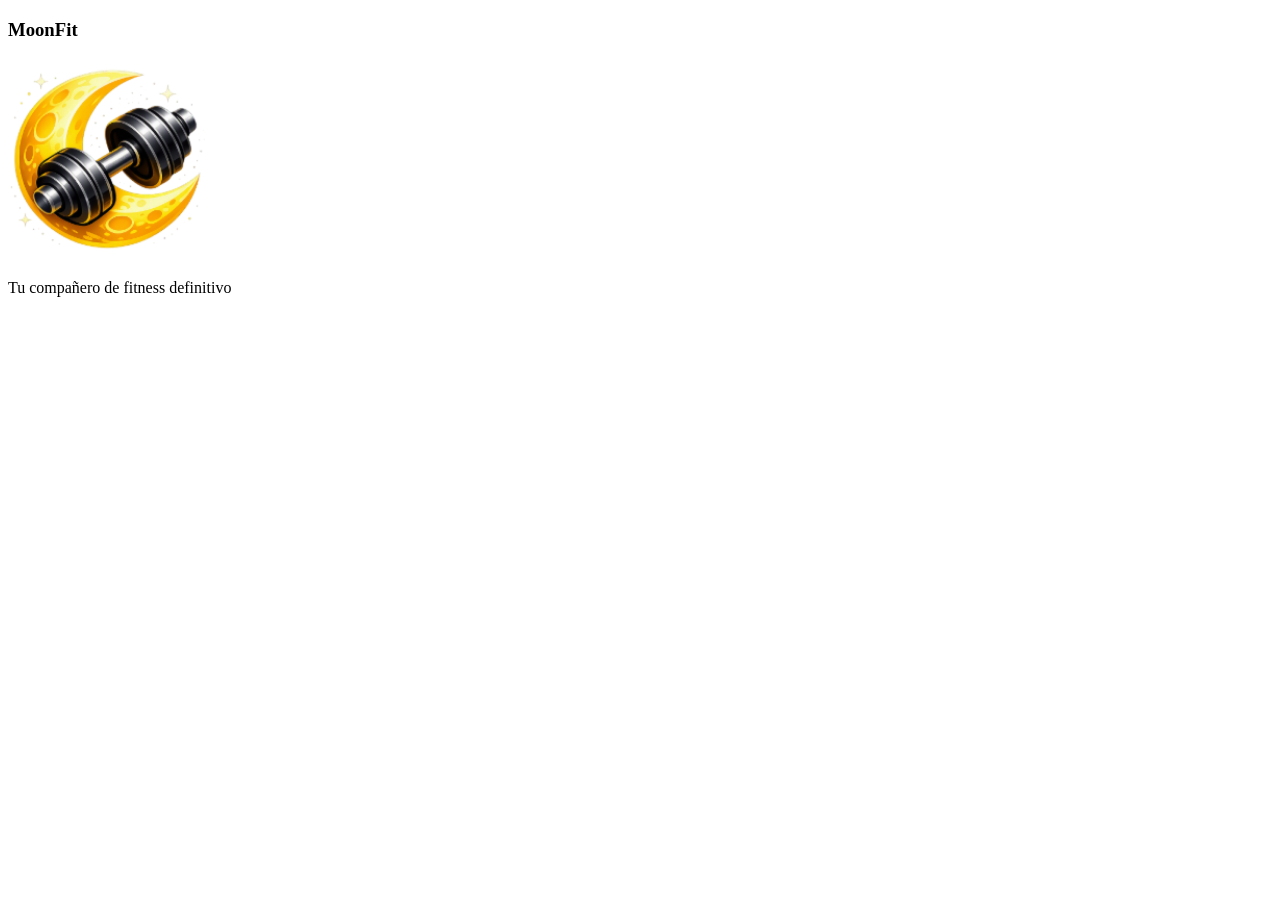
==== acceso.html @ e97fa60b "Añado acceso y primera versión contacto" ====
<!DOCTYPE html>
<html lang="es">

<head>
    <meta charset="UTF-8">
    <meta name="viewport" content="width=device-width, initial-scale=1.0">
    <title>MoonFit - Acceso</title>
</head>

<body>
    <header>
        <div class="logo">
            <h3>MoonFit</h3>
            <img src="./images/Favicon/web-app-manifest-192x192.png" alt="Logo de MoonFit" width="200">
            <div>
                <p>Tu compañero de fitness definitivo</p>
            </div>
        </div>
    </header>
    
</body>

</html>
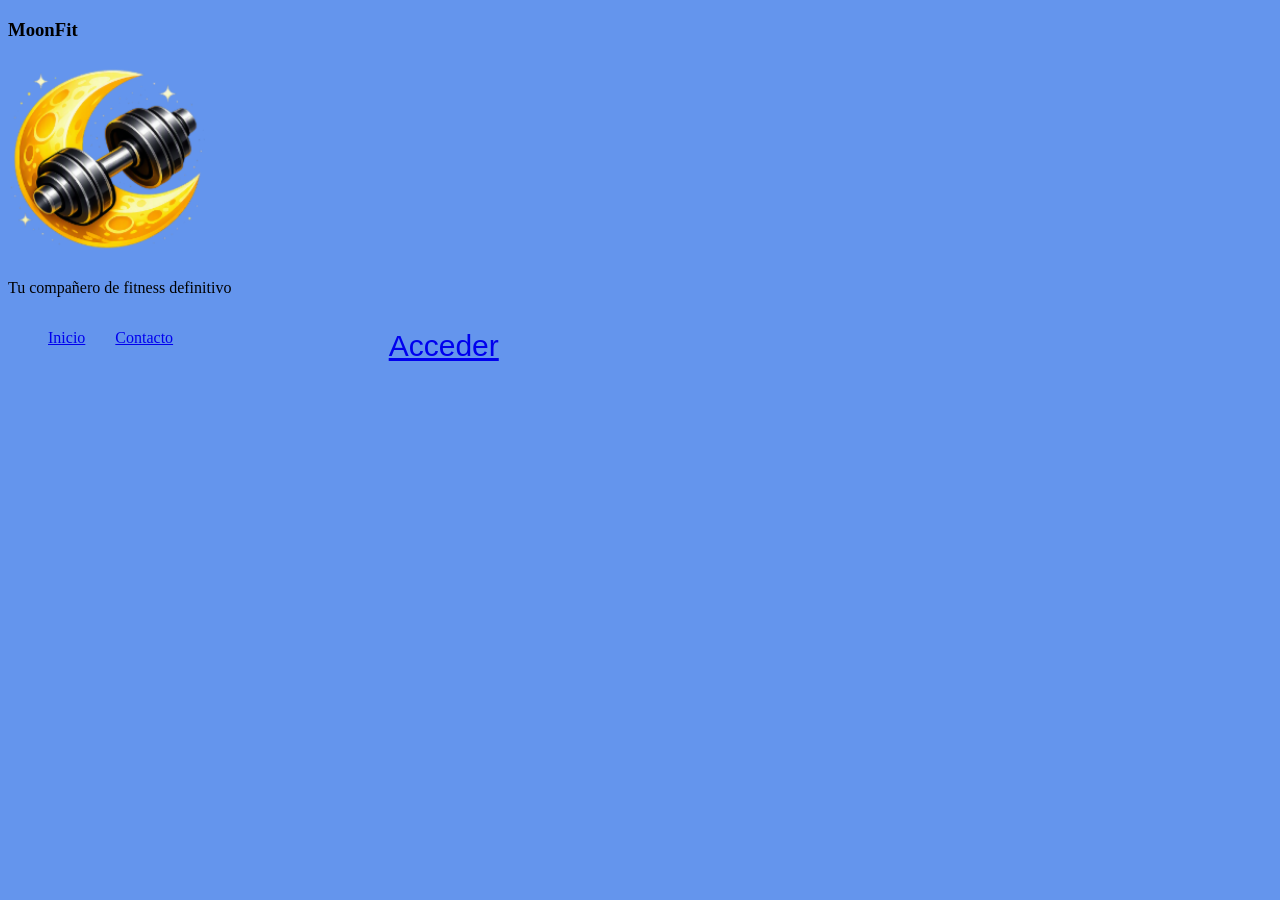
==== commit c766e1cb: "Empiezo a dar estilo" ====
--- a/acceso.html
+++ b/acceso.html
@@ -5,6 +5,7 @@
     <meta charset="UTF-8">
     <meta name="viewport" content="width=device-width, initial-scale=1.0">
     <title>MoonFit - Acceso</title>
+    <link rel="stylesheet" href="css/style.css">
 </head>
 
 <body>
@@ -16,8 +17,23 @@
                 <p>Tu compañero de fitness definitivo</p>
             </div>
         </div>
+        <nav class="navegacion">
+            <ul>
+                <li>
+                    <a href="./index.html">Inicio</a>
+                </li>
+                <li>
+                    <a href="./contacto.html">Contacto</a>
+                </li>
+                <li class="boton-acceso">
+                    <a href="./acceso.html">Acceder</a>
+                </li>
+            </ul>
+        </nav>
     </header>
-    
+    <div>
+
+    </div>
 </body>
 
 </html>
--- a/css/style.css
+++ b/css/style.css
@@ -0,0 +1,37 @@
+*{
+    background-color: cornflowerblue;
+}
+/*
+Navegacion principal
+*/
+.navegacion{
+    
+}
+.navegacion ul{
+    display: inline-flex;
+    text-align: center;
+    list-style: none;
+    gap: 30px;
+}
+
+.boton-acceso{
+    font-size: 30px;
+    font-family: Impact, Haettenschweiler, 'Arial Narrow Bold', sans-serif;
+    padding-left: 70%;
+}
+/*
+Formulario de consulta
+*/
+#form-consulta{
+    border-style: solid;
+    border-width: 5px;
+    border-color: black;
+}
+#form-consulta label{
+    font-weight: bold;
+}
+#form-consulta #enviar{
+    
+    font-size: medium;
+    font-weight: bold;
+}
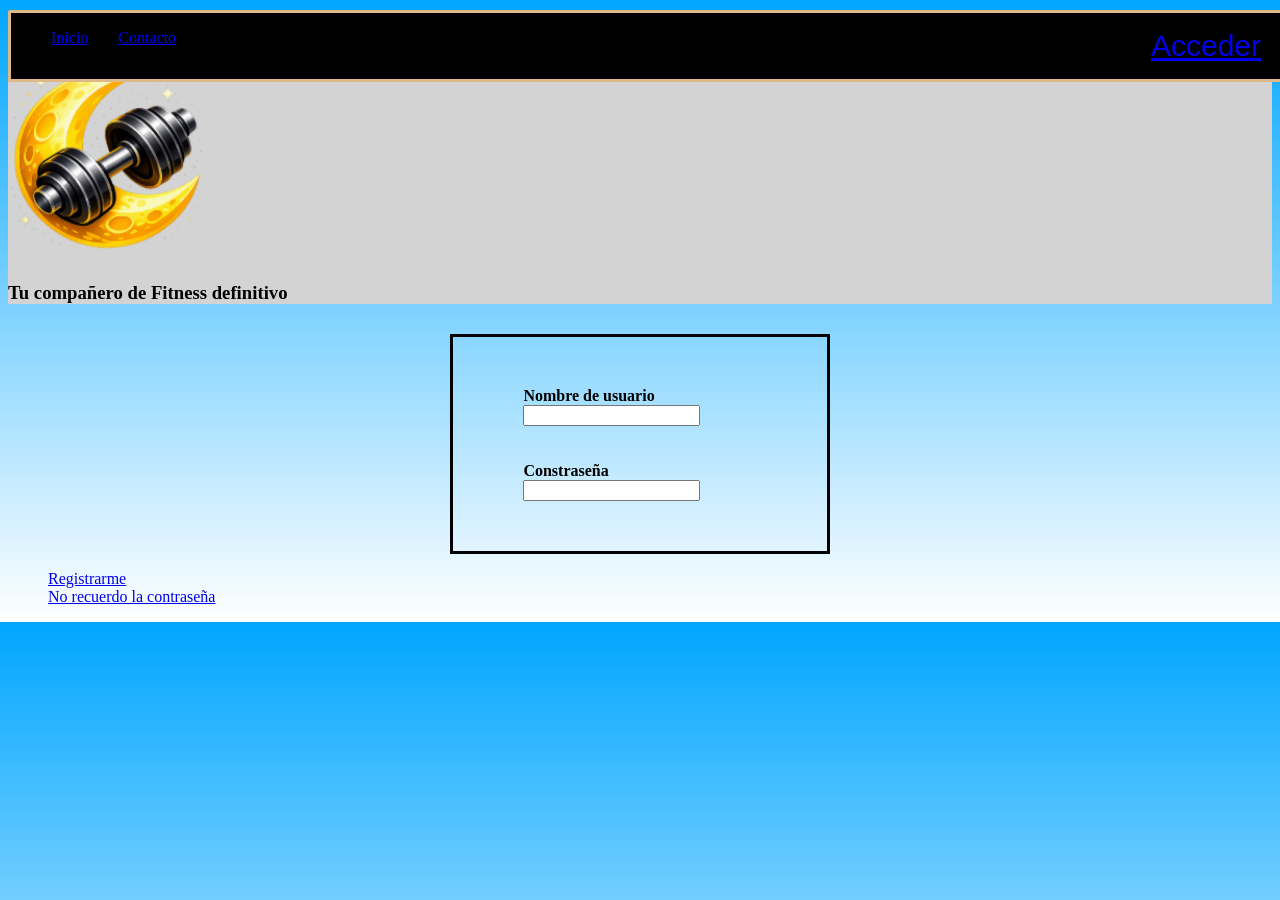
==== commit 32f3be96: "Añado formulario de acceso" ====
--- a/acceso.html
+++ b/acceso.html
@@ -14,7 +14,7 @@
             <h3>MoonFit</h3>
             <img src="./images/Favicon/web-app-manifest-192x192.png" alt="Logo de MoonFit" width="200">
             <div>
-                <p>Tu compañero de fitness definitivo</p>
+                <h3>Tu compañero de Fitness definitivo</h3>
             </div>
         </div>
         <nav class="navegacion">
@@ -31,9 +31,23 @@
             </ul>
         </nav>
     </header>
-    <div>
-
-    </div>
+    <main>
+        <form id="accesoUsuarios" action="accesoUsuarios.php" method="post">
+            <label class="negrita" id="nombreUsuario">Nombre de usuario</label>
+            </br>
+            <input type="text" id="nombreUsuario" name="nombreUsuario" size="20" maxlength="15" value="" />
+            </br>
+            </br>
+            </br>
+            <label class="negrita" id="pass">Constraseña </label>
+            </br>
+            <input type="password" name="pass" value="" />
+        </form>
+        <ul id="opcionesLogin">
+            <li><a href="registro.html">Registrarme</a></li>
+            <li><a href="restore.html">No recuerdo la contraseña</a></li>
+        </ul>
+    </main>
 </body>
 
 </html>
--- a/css/style.css
+++ b/css/style.css
@@ -1,37 +1,72 @@
-*{
+body {
+    background: linear-gradient(to bottom, rgb(0, 166, 255), white);
     background-color: cornflowerblue;
 }
+
 /*
 Navegacion principal
 */
-.navegacion{
-    
+.navegacion {
+    border: solid;
+    border-radius: 2px;
+    border-color: burlywood;
+    position: fixed;
+    top: 10px;
+    background-color: black;
+    width: 100%;
 }
-.navegacion ul{
-    display: inline-flex;
+
+header {
+    background-color: lightgray;
+}
+
+.navegacion ul {
+    display: flex;
     text-align: center;
     list-style: none;
     gap: 30px;
 }
 
-.boton-acceso{
+.boton-acceso {
     font-size: 30px;
     font-family: Impact, Haettenschweiler, 'Arial Narrow Bold', sans-serif;
-    padding-left: 70%;
+    margin-left: auto;
+    margin-right: 30px;
+    ;
 }
+
 /*
 Formulario de consulta
 */
-#form-consulta{
+#form-consulta {
     border-style: solid;
     border-width: 5px;
     border-color: black;
 }
-#form-consulta label{
+
+#form-consulta label {
     font-weight: bold;
 }
-#form-consulta #enviar{
-    
+
+#form-consulta #enviar {
+
     font-size: medium;
     font-weight: bold;
+}
+
+#accesoUsuarios {
+    position: float;
+    border: solid, 3px;
+    border-color: black;
+    padding:50px 0px 50px 70px;
+    margin-top: 30px;
+    margin-left: 35%;
+    margin-right: 35%;
+}
+#opcionesLogin{
+    list-style: none;
+}
+
+.negrita{
+    font-weight: bold;
 }
